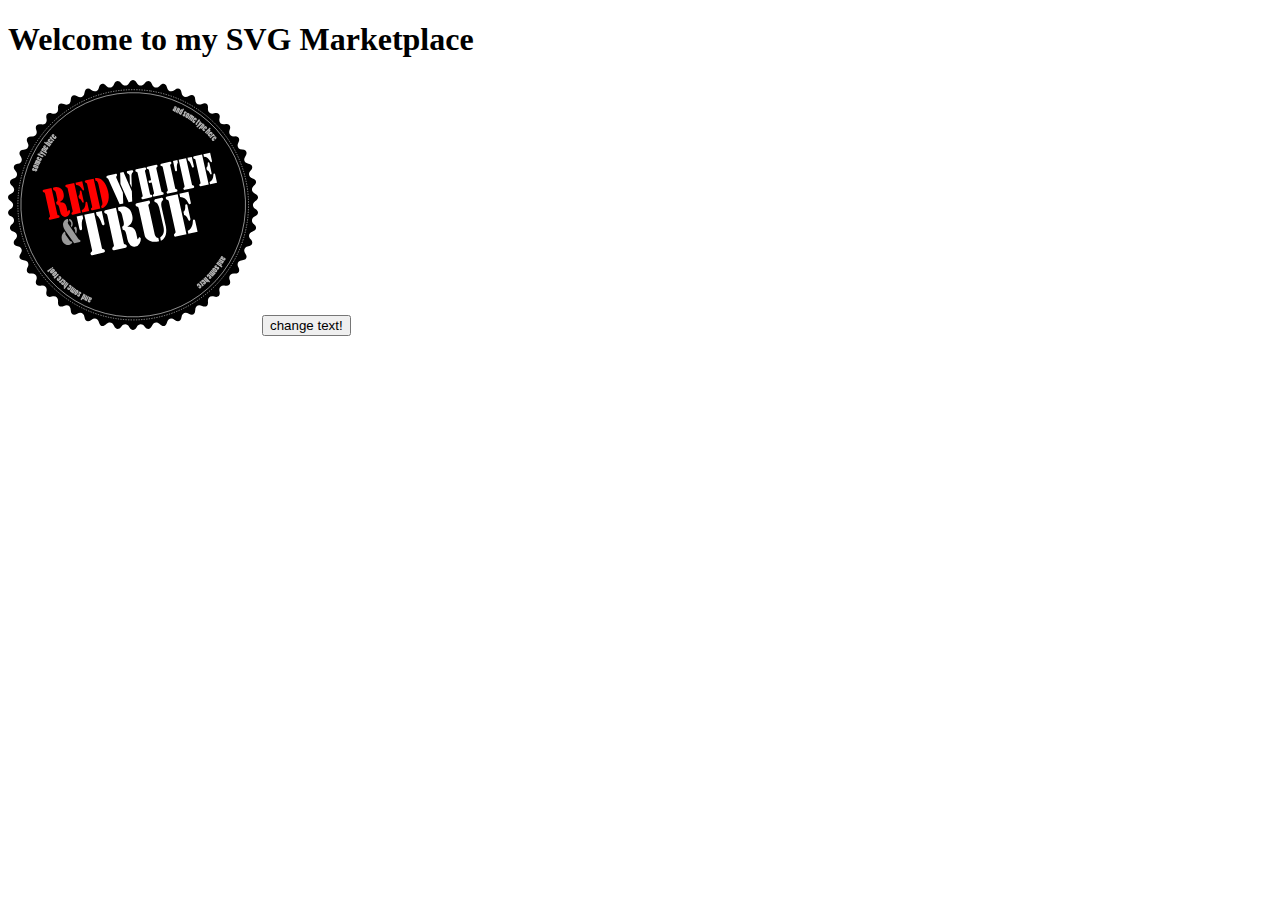
==== index.html @ 86f62fc6 "JS" ====
<!DOCTYPE html>
  <html lang="en">
  <head>
    <meta charset="UTF-8">
    <meta name="viewport" content="width=device-width, initial-scale=1.0">
    <meta http-equiv="X-UA-Compatible" content="ie=edge">
    <link rel="stylesheet" href="css/main.css">
    <title>My Awesome SVG Project</title>
  </head>
  <body>
    <main class="wrapper">
      <h1>Welcome to my SVG Marketplace</h1>
      <img id="svgGraphic" src="images/badge.svg" alt="svg image" class="svg-graphic" width="250">

      <button id="mybutton">change text!</button>
    </main>
    <!-- always import or link your Javascript at the bottom of the page -->
    <script src="js/main.js"></script>
  </body>
  </html>
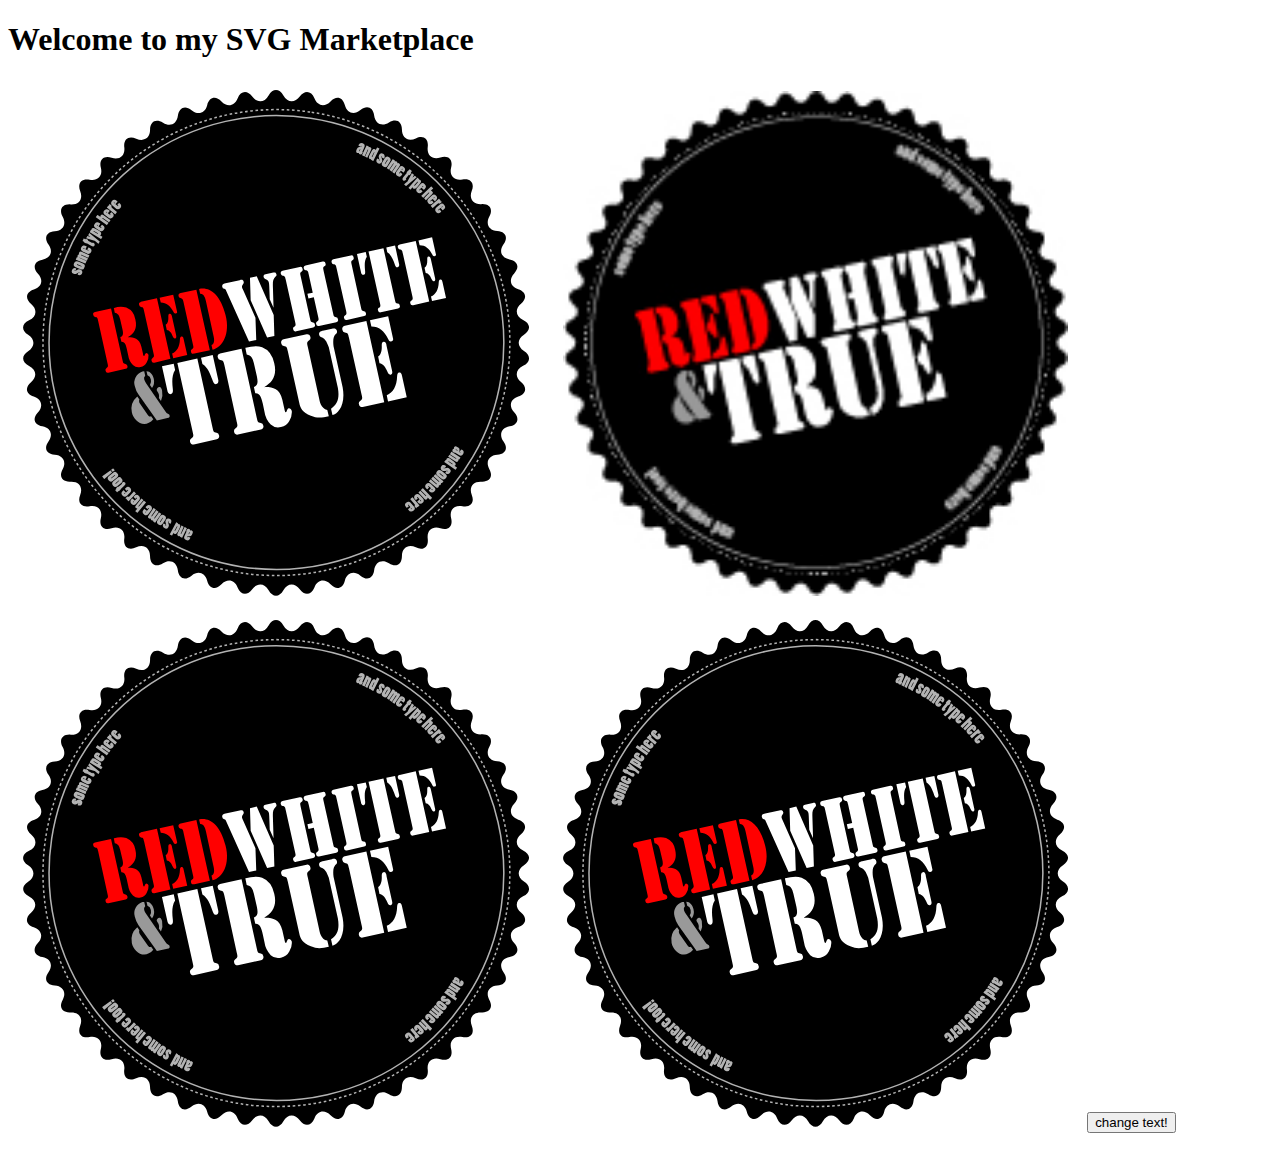
==== commit 7c94659a: "update" ====
--- a/index.html
+++ b/index.html
@@ -10,7 +10,22 @@
   <body>
     <main class="wrapper">
       <h1>Welcome to my SVG Marketplace</h1>
-      <img id="svgGraphic" src="images/badge.svg" alt="svg image" class="svg-graphic" width="250">
+
+      <div class="img-wrapper">
+        <img id="svgGraphic" src="images/badge.svg" alt="svg image" class="svg svg-graphic" >
+      </div>
+
+      <div class="img-wrapper">
+        <img id="svgGraphic2" src="images/badge.jpg" alt="svg image" class="svg svg-graphic2" >
+      </div>
+
+      <div class="img-wrapper">
+        <img id="svgGraphic3" src="images/badge.svg" alt="svg image" class="svg svg-graphic3" >
+      </div>
+
+      <div class="img-wrapper">
+        <img id="svgGraphic4" src="images/badge.svg" alt="svg image" class="svg svg-graphic4" >
+      </div>
 
       <button id="mybutton">change text!</button>
     </main>
--- a/css/main.css
+++ b/css/main.css
@@ -0,0 +1,9 @@
+@charset "UTF-8";
+
+.img-wrapper { 
+  display: inline-block; 
+  width: 40%;
+  padding:10px 15px;
+}
+
+.img-wrapper img { width:100%; }
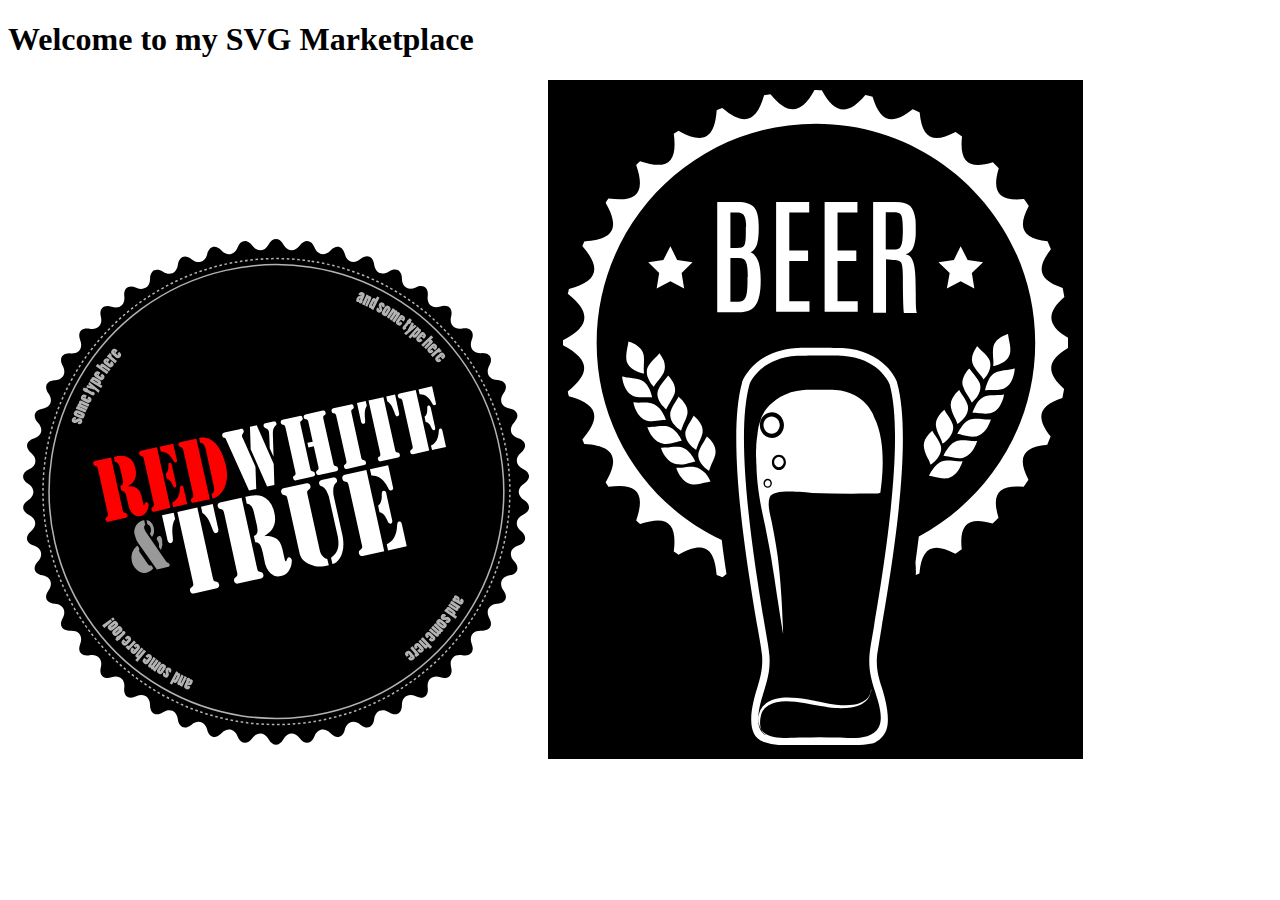
==== commit 5dac4e36: "SVGartwork" ====
--- a/index.html
+++ b/index.html
@@ -9,25 +9,138 @@
   </head>
   <body>
     <main class="wrapper">
+
       <h1>Welcome to my SVG Marketplace</h1>
 
       <div class="img-wrapper">
         <img id="svgGraphic" src="images/badge.svg" alt="svg image" class="svg svg-graphic" >
       </div>
 
-      <div class="img-wrapper">
-        <img id="svgGraphic2" src="images/badge.jpg" alt="svg image" class="svg svg-graphic2" >
-      </div>
+    <div class="img-wrapper black-bg">
 
-      <div class="img-wrapper">
-        <img id="svgGraphic3" src="images/badge.svg" alt="svg image" class="svg svg-graphic3" >
-      </div>
+      <svg version="1.1" id="beerGraphic" xmlns="http://www.w3.org/2000/svg" xmlns:xlink="http://www.w3.org/1999/xlink" x="0px"
+      	 y="0px" viewBox="0 0 180.3 233.8" style="enable-background:new 0 0 180.3 233.8;" xml:space="preserve">
+      <style type="text/css">
+      	.st0{fill:#FFFFFF;}
+      	#beerGraphic { cursor: pointer; }
+      </style>
+      <path id="bottle" class="st0" d="M97.5,233.8c-1.9,0-3.9,0-6-0.1c-2,0.1-4,0.1-5.9,0.1c-4.6,0-9.6,0.2-13.9-1.3
+      	c-7.3-2.4-4.1-13.9-2.4-19.4c1.1-3.6,2-6.9,1.7-11.3c-0.1-1.4-0.7-5-1.6-10c-3.7-21.8-11.3-67.1-5.5-87.6l0-0.1
+      	c0.2-0.5,4.3-11.2,19.5-12.1c1.3-0.1,4.4-0.1,7.6-0.1l0.5,0l0.5,0c3.2,0,6.3,0.1,7.6,0.1c15.2,0.9,19.4,11.6,19.5,12.1l0,0.1
+      	c5.8,20.5-1.8,65.8-5.5,87.6c-0.8,5-1.4,8.6-1.6,10c-0.4,4.4,0.6,7.8,1.7,11.3c0.7,2.4,1.5,4.9,1.9,8c0.6,4.6,0.5,8.7-3.9,11.3
+      	C111.3,232.8,109.4,233.8,97.5,233.8z M91.5,230.8c2.1,0.1,4.1,0.1,6,0.1c4.5,0,12.2,1.3,15-3.5c2.1-3.7-0.3-9.8-1.4-13.4
+      	c-1.1-3.7-2.2-7.4-1.8-12.4c0.1-1.6,0.7-5.2,1.6-10.3c3.3-19.9,11.1-66.3,5.6-86.3c-0.3-0.8-4.1-9.4-17-10.2
+      	c-1.2-0.1-4.3-0.1-7.5-0.1h-0.5h-0.5c-3.2,0-6.2,0.1-7.5,0.1c-12.9,0.8-16.7,9.3-17,10.2c-5.6,20,2.2,66.4,5.5,86.3
+      	c0.9,5.1,1.5,8.7,1.6,10.3c0.4,5-0.7,8.7-1.8,12.4c-1.2,4-4,11.6-0.2,15.1c3,2.7,10.1,1.8,13.8,1.8
+      	C87.5,230.9,89.5,230.9,91.5,230.8z M109.9,213.6c0,0.2-0.2,1.2-0.3,1.5c-0.2,0.6-0.6,1.3-1.2,2c-0.7,0.6-1.6,1.2-2.7,1.6
+      	c-2.2,0.8-5.2,0.8-8.4,0.5c-3.2-0.3-6.6-1.3-10.4-1.9c-3.8-0.6-7.5-1-10.9-0.2c-1.7,0.4-3.3,1.2-4.3,2.3l-0.4,0.4
+      	c-0.1,0.1-0.2,0.3-0.3,0.4c-0.2,0.3-0.4,0.6-0.6,0.9c-0.3,0.7-0.5,1.3-0.6,1.9c-0.4,2.5,0.1,4.5,0.9,5.7c0.2,0.3,0.4,0.5,0.6,0.7
+      	c0.2,0.2,0.4,0.3,0.5,0.4c0.3,0.2,0.5,0.2,0.5,0.2c0.1,0-0.8-0.3-1.4-1.5c-0.6-1.2-0.9-3.1-0.3-5.4c0.1-0.6,0.3-1.1,0.6-1.6
+      	c0.1-0.3,0.3-0.5,0.5-0.7l0.3-0.4l0.4-0.3c1-0.9,2.3-1.5,3.8-1.8c3-0.6,6.6-0.2,10.3,0.4c1.8,0.3,3.6,0.7,5.4,1
+      	c1.7,0.3,3.5,0.6,5.2,0.7c3.3,0.2,6.5-0.1,8.8-1.1c1.2-0.5,2.1-1.3,2.8-2.1c0.6-0.8,0.9-1.6,1-2.3
+      	C109.9,214.8,110,213.8,109.9,213.6c0.1-0.3,0.1-0.5,0.1-0.5S110,213.2,109.9,213.6z M77.3,119.5c0-1.7-1.3-3.1-2.9-3.1
+      	c-1.6,0-2.9,1.4-2.9,3.1c0,1.7,1.3,3.1,2.9,3.1C76,122.6,77.3,121.2,77.3,119.5z M73,139.2c-0.5,0-1,0.5-1,1.1c0,0.6,0.4,1.1,1,1.1
+      	c0.5,0,1-0.5,1-1.1C74,139.6,73.5,139.2,73,139.2z M77,130.9c-0.9,0-1.7,0.8-1.7,1.8c0,1,0.8,1.8,1.7,1.8c0.9,0,1.7-0.8,1.7-1.8
+      	C78.7,131.7,77.9,130.9,77,130.9z M111,116.8L111,116.8c-0.1-0.5-3.1-9.1-13.8-9.8c-0.9-0.1-3.1-0.1-5.4-0.1h-0.3h-0.4
+      	c-2.3,0-4.5,0-5.4,0.1c-6.5,0.5-10.7,3.8-13,6.5c-0.4,0.4-1.8,2.7-2.1,3.7c-0.4,1.2-0.8,2.5-0.9,3.1c-0.2,0.9-0.3,1.9-0.4,2.9
+      	c-0.2,1.3-0.4,2.8-0.4,4.5c-0.1,1.2-0.1,2.6,0,3.9c0,0.8,0,1.7,0.1,2.5c0,1.9,0.2,4,0.4,6.2c0.5,4.8,1.5,9.9,2.7,15.2
+      	c1,5.3,2.1,10.3,2.7,14.9c0.8,4.6,1.3,8.8,1.9,12.3c0.5,3.5,1,6.4,1.3,8.3c0.3,2,0.5,3.1,0.5,3.1s0-1.1-0.1-3.1
+      	c-0.1-2-0.2-4.9-0.4-8.4c-0.2-3.6-0.5-7.8-1-12.5c-0.4-4.7-1.4-9.9-2.4-15.2c-0.5-2.8-1.9-6.8-0.9-9.6c1.1-3.3,12.5-1.7,15.1-1.6
+      	c6.5,0.2,13.1,0.3,19.6,0.2c0.4,0,4.7,0.2,4.8-0.4C113.4,141.6,115.9,126.4,111,116.8z M70.2,119.5c0-2.6,1.9-4.6,4.3-4.6
+      	c2.4,0,4.3,2.1,4.3,4.6c0,2.6-1.9,4.6-4.3,4.6C72.1,124.1,70.2,122.1,70.2,119.5z M73,141.8c-0.8,0-1.5-0.7-1.5-1.6
+      	c0-0.9,0.7-1.6,1.5-1.6c0.8,0,1.5,0.7,1.5,1.6C74.5,141.1,73.8,141.8,73,141.8z M77,135.5c-1.4,0-2.5-1.2-2.5-2.7
+      	c0-1.5,1.1-2.7,2.5-2.7c1.4,0,2.5,1.2,2.5,2.7C79.5,134.2,78.4,135.5,77,135.5z"/>
+      <path id="rGrain" class="st0" d="M146.2,117.3c1.7-0.2,3.3,0.1,4.5,0.2c1.2,0.1,1.9,0,1.9,0c0-0.1-0.5,1.7-1.5,3.2
+      	c-1,1.5-2.6,2.8-4.3,2.9c-1.7,0.1-3.3-0.4-4.4-0.6c-1.1-0.3-1.8-0.3-1.8-0.3c0,0,0.7-1.5,1.7-2.8
+      	C143.1,118.6,144.5,117.5,146.2,117.3z M137.4,127.6c-1,1.3-1.7,2.8-1.7,2.8c0,0,0.7,0.1,1.8,0.3c1.1,0.2,2.7,0.7,4.4,0.6
+      	c1.7-0.1,3.3-1.4,4.3-2.9c1-1.5,1.5-3.2,1.5-3.2c0,0-0.7,0.1-1.9,0c-1.2-0.1-2.8-0.4-4.5-0.2C139.8,125.1,138.5,126.2,137.4,127.6z
+      	 M132.2,134.8c-1,1.3-1.7,2.8-1.7,2.8c0,0,0.7,0.1,1.8,0.3c1.1,0.2,2.7,0.7,4.4,0.6c1.7-0.1,3.3-1.4,4.3-2.9c1-1.5,1.5-3.2,1.5-3.2
+      	c0,0-0.7,0.1-1.9,0c-1.2-0.1-2.8-0.4-4.5-0.2C134.6,132.4,133.2,133.5,132.2,134.8z M147.3,112.2c-0.8,1.4-1.3,3-1.3,2.9
+      	c0,0,0.7,0,1.8,0.1c1.1,0.1,2.8,0.4,4.5,0.1c1.7-0.3,3.1-1.7,3.9-3.4c0.9-1.6,1.1-3.4,1.1-3.3c0,0-0.7,0.2-1.9,0.2
+      	c-1.2,0.1-2.8-0.1-4.5,0.3C149.4,109.5,148.1,110.8,147.3,112.2z M160.4,102.7c0.7-1.7,0.7-3.5,0.7-3.4c0,0-0.7,0.2-1.8,0.4
+      	c-1.1,0.2-2.8,0.3-4.4,0.8c-1.6,0.5-2.7,1.9-3.4,3.5c-0.7,1.5-1,3.1-1,3.1c0,0,0.7-0.1,1.8-0.1c1.1,0,2.8,0.1,4.5-0.4
+      	C158.6,106,159.8,104.5,160.4,102.7z M140,117.4c0.5,1,0.6,1.7,0.7,1.7c0,0,1.4-0.9,2.4-2.2c1-1.3,1.7-3,1.2-4.6
+      	c-0.5-1.6-1.5-2.9-2.1-3.8c-0.6-0.9-0.9-1.5-0.9-1.5c0,0-1.1,0.9-1.9,2.1c-0.9,1.2-1.4,2.7-1,4.3C138.7,115,139.5,116.4,140,117.4z
+      	 M134.7,124.4c0.5,1,0.6,1.7,0.7,1.7c0,0,1.4-0.9,2.4-2.2c1-1.3,1.7-3,1.2-4.6c-0.5-1.6-1.5-2.9-2.1-3.8c-0.6-0.9-0.9-1.5-0.9-1.5
+      	c0,0-1.1,0.9-1.9,2.1c-0.9,1.2-1.4,2.7-1,4.3C133.4,122,134.3,123.4,134.7,124.4z M130.4,131.9c0.5,1,0.6,1.7,0.7,1.7
+      	c0,0,1.4-0.9,2.4-2.2c1-1.3,1.7-3,1.2-4.6c-0.5-1.6-1.5-2.9-2.1-3.8c-0.6-0.9-0.9-1.5-0.9-1.5c0,0-1.1,0.9-1.9,2.1
+      	c-0.9,1.2-1.4,2.7-1,4.3C129.1,129.5,129.9,130.9,130.4,131.9z M144.9,109.8c0.6,1,0.8,1.6,0.9,1.6c0,0,1.2-1,2.1-2.4
+      	c0.9-1.4,1.3-3.2,0.6-4.7c-0.7-1.5-1.8-2.7-2.5-3.6c-0.7-0.9-1.1-1.4-1.1-1.4c0,0-1,1-1.7,2.3c-0.7,1.3-1.1,2.9-0.4,4.4
+      	C143.3,107.6,144.3,108.9,144.9,109.8z M150,103.2c0,0,1.1-1.1,1.8-2.6c0.7-1.5,0.9-3.3,0.1-4.7c-0.8-1.4-2.1-2.5-2.9-3.2
+      	c-0.8-0.8-1.2-1.3-1.3-1.3c0,0-0.9,1.2-1.4,2.5c-0.6,1.4-0.7,3,0.1,4.4c0.8,1.4,1.9,2.6,2.6,3.5C149.7,102.6,150,103.3,150,103.2z
+      	 M153.4,98.5c0,0,1.7-0.3,3.1-1.1c1.5-0.8,2.8-2.2,3-4c0.2-1.7-0.3-3.4-0.5-4.5c-0.2-1.2-0.3-1.9-0.3-1.9c0,0-1.5,0.4-2.7,1.3
+      	c-1.3,0.8-2.4,2.1-2.6,3.8c-0.2,1.7,0,3.4,0.1,4.6C153.5,97.8,153.4,98.5,153.4,98.5z"/>
+      <path id="lGrain" class="st0" d="M36.1,126.2c-1.7-0.1-3.3-1.3-4.4-2.8c-1.1-1.5-1.6-3.2-1.6-3.2c0,0,0.7,0.1,1.9-0.1
+      	c1.2-0.1,2.8-0.4,4.5-0.3c1.7,0.1,3.1,1.2,4.2,2.5c1,1.3,1.7,2.8,1.7,2.8c0,0-0.7,0.1-1.8,0.4C39.5,125.7,37.9,126.3,36.1,126.2z
+      	 M45.4,132.9c1.1-0.3,1.8-0.3,1.8-0.4c0,0-0.7-1.5-1.7-2.8c-1-1.3-2.5-2.4-4.2-2.5c-1.7-0.1-3.3,0.2-4.5,0.3c-1.2,0.1-1.9,0-1.9,0.1
+      	c0-0.1,0.5,1.7,1.6,3.1c1.1,1.5,2.6,2.7,4.4,2.8C42.8,133.7,44.3,133.2,45.4,132.9z M46.8,134.4c-1.7-0.1-3.3,0.2-4.5,0.3
+      	c-1.2,0.1-1.9,0-1.9,0.1c0-0.1,0.5,1.7,1.6,3.1c1.1,1.5,2.6,2.7,4.4,2.8c1.7,0.1,3.3-0.5,4.4-0.7c1.1-0.3,1.8-0.3,1.8-0.4
+      	c0,0-0.7-1.5-1.7-2.8C49.9,135.7,48.5,134.6,46.8,134.4z M34.9,117.8c1.1-0.2,1.8-0.1,1.8-0.2c0,0-0.5-1.5-1.4-2.9
+      	c-0.9-1.4-2.2-2.6-3.8-3c-1.7-0.3-3.3-0.2-4.5-0.2c-1.2,0-1.9-0.2-1.9-0.1c0,0,0.3,1.7,1.2,3.3c0.9,1.6,2.3,3,4,3.3
+      	C32.1,118.3,33.7,117.9,34.9,117.8z M30,109.6c1.2,0,1.8,0.1,1.8,0c0,0-0.3-1.6-1-3c-0.7-1.5-1.8-2.9-3.5-3.4
+      	c-1.6-0.5-3.3-0.5-4.4-0.7c-1.2-0.1-1.8-0.4-1.8-0.3c0,0,0.1,1.7,0.8,3.4c0.7,1.7,1.9,3.2,3.6,3.7C27.2,109.7,28.9,109.6,30,109.6z
+      	 M39.7,119.4c1,1.3,2.5,2.1,2.4,2.1c0,0,0.2-0.7,0.6-1.7c0.4-1,1.2-2.5,1.6-4c0.4-1.6-0.2-3.1-1.1-4.3c-0.8-1.2-2-2.1-2-2.1
+      	c0,0-0.3,0.6-0.9,1.5c-0.6,1-1.5,2.3-2,3.9C38,116.4,38.6,118.1,39.7,119.4z M45.1,126.2c1,1.3,2.5,2.1,2.4,2.1c0,0,0.2-0.7,0.6-1.7
+      	c0.4-1,1.2-2.5,1.6-4c0.4-1.6-0.2-3.1-1.1-4.3c-0.8-1.2-2-2.1-2-2.1c0,0-0.3,0.6-0.9,1.6c-0.6,1-1.5,2.3-2,3.9
+      	C43.4,123.2,44,124.9,45.1,126.2z M53.3,125.7c-0.8-1.2-2-2.1-2-2.1c0,0-0.3,0.6-0.9,1.6c-0.6,1-1.5,2.3-2,3.9
+      	c-0.5,1.6,0.2,3.3,1.3,4.6c1,1.3,2.5,2.1,2.4,2.1c0,0,0.2-0.7,0.6-1.7c0.4-1,1.2-2.5,1.6-4C54.7,128.4,54.1,126.9,53.3,125.7z
+      	 M34.7,111.5c0.9,1.4,2.2,2.4,2.1,2.4c0,0,0.2-0.6,0.8-1.6c0.6-1,1.5-2.3,2.1-3.8c0.6-1.5,0.2-3.1-0.5-4.4c-0.7-1.3-1.8-2.3-1.7-2.3
+      	c0,0-0.3,0.6-1.1,1.4c-0.7,0.9-1.8,2.1-2.4,3.6C33.3,108.4,33.8,110.1,34.7,111.5z M32.4,105.8c0,0,0.3-0.6,1-1.5
+      	c0.7-0.9,1.8-2.1,2.5-3.5c0.7-1.4,0.5-3,0-4.4c-0.6-1.3-1.5-2.5-1.5-2.5c0,0-0.4,0.5-1.2,1.3c-0.8,0.8-2,1.9-2.8,3.3
+      	c-0.8,1.4-0.6,3.2,0.2,4.7C31.2,104.7,32.4,105.8,32.4,105.8z M25.7,100c1.5,0.8,3.2,1.1,3.2,1.1c0,0-0.1-0.7-0.1-1.9
+      	c0-1.2,0.2-2.9,0-4.6c-0.3-1.7-1.4-2.9-2.7-3.7c-1.3-0.8-2.8-1.2-2.8-1.2c0,0,0,0.7-0.3,1.9c-0.2,1.2-0.6,2.8-0.4,4.6
+      	C22.8,97.9,24.1,99.2,25.7,100z"/>
+      <path id="bgShell" class="st0" d="M180.3,91.9c0-0.6,0-1.1,0-1.7c0-0.6,0-1.1,0-1.7c-7.7-4.4-8.1-9-1.5-14.7
+      	c-0.2-1.1-0.4-2.1-0.6-3.2c-8.4-2.7-9.7-6.9-4.2-13.8c-0.4-1-0.8-1.9-1.2-2.9c-8.8-0.9-10.9-4.7-6.7-12.5c-0.5-0.9-1.1-1.7-1.7-2.5
+      	c-8.9,0.9-11.6-2.5-9-11c-0.7-0.7-1.4-1.4-2.1-2.1c-8.6,2.7-12-0.2-11-9.2c-0.8-0.5-1.5-1.1-2.3-1.6c-8.1,4.3-12,2.2-12.8-7
+      	c-0.8-0.4-1.7-0.7-2.5-1.1c-7.3,5.9-11.6,4.5-14.3-4.5c-0.9-0.2-1.7-0.4-2.6-0.6c-6.1,7.4-10.9,6.9-15.5-1.7c-0.7,0-1.3-0.1-2-0.1
+      	c-0.2,0-0.4,0-0.6,0c-4.7,8.7-9.5,9.1-15.7,1.5c-0.8,0.1-1.5,0.3-2.3,0.4c-2.7,9.6-7.2,11-14.9,4.5c-0.7,0.3-1.3,0.5-2,0.8
+      	c-0.7,10.1-4.8,12.3-13.6,7.3c-0.6,0.4-1.1,0.7-1.7,1.1c1.4,10.2-2.2,13.1-12,9.8c-0.5,0.4-0.9,0.9-1.4,1.3c3.4,9.8,0.4,13.4-9.9,12
+      	c-0.3,0.5-0.7,1-1,1.5c5.2,9.1,2.9,13.2-7.6,13.8c-0.2,0.5-0.5,1.1-0.7,1.6c6.9,8,5.5,12.6-4.8,15.4c-0.1,0.6-0.2,1.2-0.4,1.7
+      	c8.4,6.6,7.9,11.6-1.7,16.5c0,0.3,0,0.6,0,0.9c0,0.3,0,0.6,0,0.9c9.5,5,10,9.9,1.7,16.5c0.1,0.6,0.2,1.2,0.4,1.7
+      	c10.3,2.8,11.7,7.4,4.8,15.4c0.2,0.5,0.5,1.1,0.7,1.6c10.5,0.6,12.8,4.8,7.6,13.8c0.3,0.5,0.7,1,1,1.5c10.3-1.4,13.3,2.2,9.9,12
+      	c0.4,0.4,0.9,0.9,1.4,1.3c9.7-3.3,13.3-0.4,12,9.8c0.6,0.4,1.1,0.7,1.7,1.1c8.8-5,12.9-2.8,13.6,7.3c0.7,0.3,1.3,0.5,2,0.8
+      	c0.5-0.4,1-0.8,1.5-1.2c-0.6-3.9-1.2-7.9-1.7-12.1C30.2,148.1,12,121.2,12,90.2C12,47,47,12,90.2,12c43.2,0,78.2,35,78.2,78.2
+      	c0,29.9-16.8,55.8-41.5,69c-0.4,3.1-0.8,6.2-1.2,9.2c0.1,1.5,0.2,3.1,0.1,4.6c0.4-0.2,0.9-0.4,1.3-0.6c0.8-9.2,4.7-11.4,12.8-7
+      	c0.8-0.5,1.6-1.1,2.3-1.6c-1-9,2.4-11.8,11-9.2c0.7-0.7,1.4-1.4,2.1-2.1c-2.6-8.5,0.1-11.9,9-11c0.6-0.8,1.1-1.7,1.7-2.5
+      	c-4.1-7.8-2.1-11.7,6.7-12.5c0.4-1,0.8-1.9,1.2-2.9c-5.5-6.9-4.2-11.1,4.2-13.8c0.2-1.1,0.4-2.1,0.6-3.2
+      	C172.1,100.8,172.6,96.3,180.3,91.9z"/>
+      <g id="beer">
+      	<g>
+      		<path class="st0" d="M55.1,39.9h7.1c3,0,5,0.7,6,2c1.1,1.3,1.6,3.6,1.6,6.8v0.8c0,2.3-0.2,4.1-0.6,5.5c-0.4,1.3-1.2,2.3-2.3,2.9
+      			c2.4,1,3.6,4.1,3.6,9.5v0.8c0,3.9-0.6,6.8-1.8,8.5c-1.1,1.7-3.1,2.6-6,2.6h-7.7V39.9z M65.3,48.8c0,0,0-0.1,0-0.1
+      			c0-2.6-0.5-4.2-1.4-4.6c-0.4-0.2-1.1-0.4-1.9-0.4h-2.3v12.6h2.6c0.9,0,1.5-0.1,1.9-0.4c0.4-0.3,0.7-0.9,0.8-1.7
+      			c0.2-0.9,0.2-2.3,0.2-4.2V48.8z M65.9,66.7c0-2.5-0.2-4.3-0.6-5.3c-0.4-1-1.2-1.5-2.5-1.5h-3.1v15.6h2.8c1.3,0,2.2-0.5,2.6-1.5
+      			c0.5-1,0.7-3,0.7-5.9V66.7z"/>
+      	</g>
+      	<g>
+      		<path class="st0" d="M76,39.9h11.8v3.8h-7.1v13.5h6.7v3.8h-6.7v14.3h7.2v3.8H76V39.9z"/>
+      	</g>
+      	<g>
+      		<path class="st0" d="M93.3,39.9H105v3.8h-7.1v13.5h6.7v3.8h-6.7v14.3h7.2v3.8H93.3V39.9z"/>
+      	</g>
+      	<g>
+      		<path class="st0" d="M110.5,39.9h8.2c2.3,0,4,0.5,5.1,1.5c1,1,1.6,2.6,1.9,4.9c0.1,1,0.1,2.4,0.1,4.5c0,2-0.3,3.7-0.8,5.1
+      			c-0.5,1.4-1.5,2.3-2.8,2.7c1,0.2,1.7,0.7,2.2,1.6c0.5,0.9,0.9,2.3,1.1,4.2c0.2,1.9,0.3,4.7,0.3,8.5c0,3.7,0.1,5.9,0.4,6.6h-4.6
+      			c-0.2-0.5-0.4-4.9-0.4-13.3c0-2.8-0.3-4.5-0.8-4.9c-0.6-0.5-1.4-0.7-2.5-0.7l-2.7-0.2v19h-4.6V39.9z M121.2,49.6
+      			c0-3-0.3-4.8-0.8-5.3c-0.5-0.5-1.3-0.7-2.4-0.7h-2.9v13.3h2.9c0.9,0,1.5-0.2,2-0.5c0.4-0.3,0.7-1,0.9-2c0.2-1,0.3-2.5,0.3-4.6
+      			V49.6z"/>
+      	</g>
+      </g>
+      <polygon id="lStar" class="st0" points="38.3,55.7 40.7,60.6 46.2,61.4 42.3,65.3 43.2,70.8 38.3,68.2 33.4,70.8 34.3,65.3
+      	30.4,61.4 35.8,60.6 "/>
+      <polygon id="rStar" class="st0" points="141.8,55.7 144.3,60.6 149.8,61.4 145.8,65.3 146.7,70.8 141.8,68.2 136.9,70.8 137.9,65.3
+      	133.9,61.4 139.4,60.6 "/>
 
-      <div class="img-wrapper">
-        <img id="svgGraphic4" src="images/badge.svg" alt="svg image" class="svg svg-graphic4" >
-      </div>
+      <defs>
+      	<script>
+      		// stub
+      	</script>
+      </defs>
+      </svg>
 
-      <button id="mybutton">change text!</button>
+    </div>
+
     </main>
     <!-- always import or link your Javascript at the bottom of the page -->
     <script src="js/main.js"></script>
--- a/css/main.css
+++ b/css/main.css
@@ -1,9 +1,22 @@
 @charset "UTF-8";
 
-.img-wrapper { 
-  display: inline-block; 
+.img-wrapper {
+  display: inline-block;
   width: 40%;
   padding:10px 15px;
 }
 
 .img-wrapper img { width:100%; }
+
+.black-bg {
+  background-color: black;
+}
+
+/* change the SVG graphic art work
+#lGrain:hover, #rGrain:hover {fill:red;}*/
+
+#beerGraphic:hover #lGrain {fill:red;}
+#beerGraphic:hover #rGrain {fill:red;}
+
+#beerGraphic:hover #lStar {fill:yellow;}
+#beerGraphic:hover #rStar {fill:yellow;}
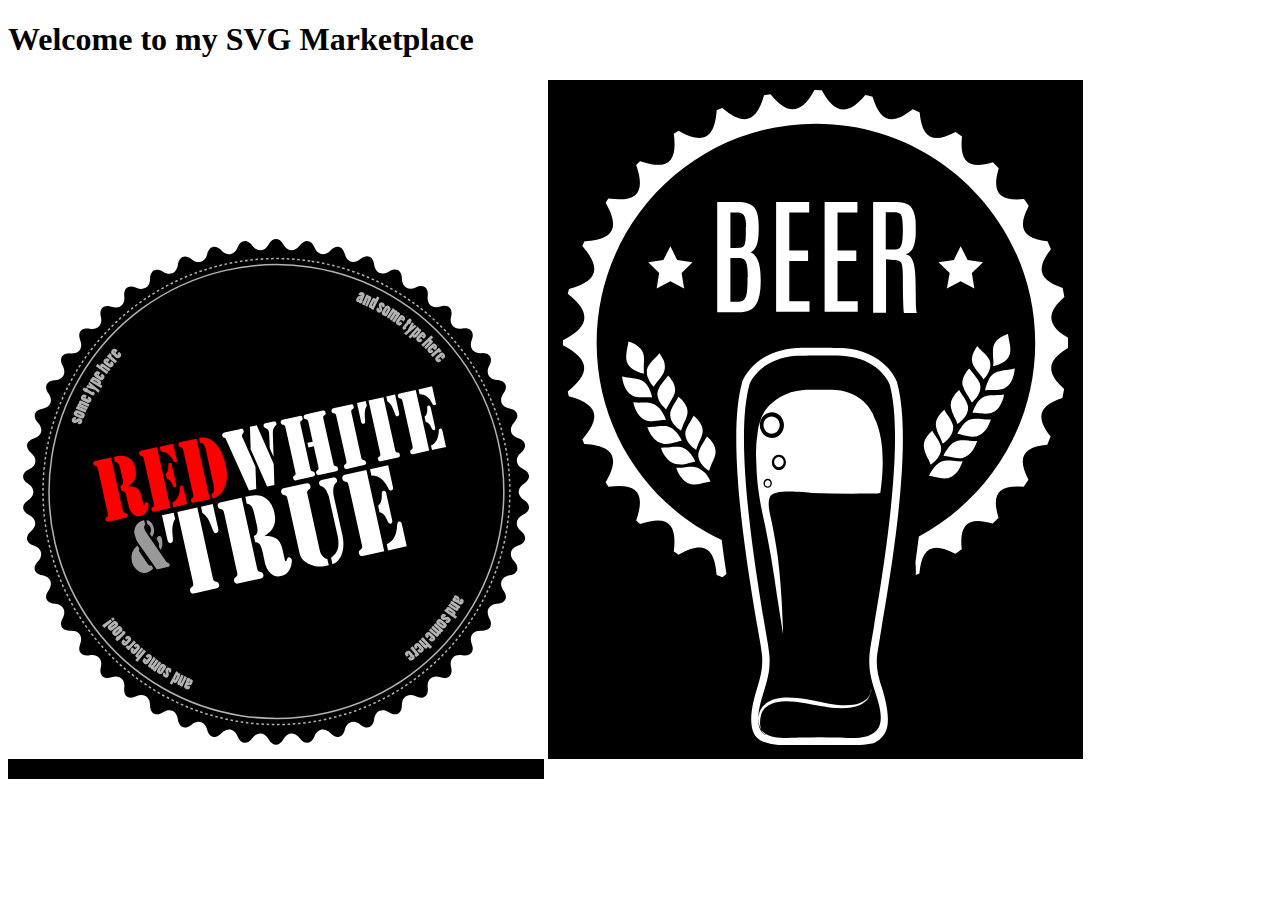
==== commit 0d40fd30: "SVGiconArt" ====
--- a/index.html
+++ b/index.html
@@ -11,10 +11,23 @@
     <main class="wrapper">
 
       <h1>Welcome to my SVG Marketplace</h1>
-
       <div class="img-wrapper">
         <img id="svgGraphic" src="images/badge.svg" alt="svg image" class="svg svg-graphic" >
       </div>
+
+      <!--<div class="img-wrapper">
+        <img id="svgGraphic2" src="images/badge.jpg" alt="svg image" class="svg svg-graphic2" >
+      </div>
+
+      <div class="img-wrapper">
+        <img id="svgGraphic3" src="images/badge.svg" alt="svg image" class="svg svg-graphic3" >
+      </div>
+
+      <div class="img-wrapper">
+        <img id="svgGraphic4" src="images/badge.svg" alt="svg image" class="svg svg-graphic4" >
+      </div>
+
+      <button id="mybutton">change text!</button>-->
 
     <div class="img-wrapper black-bg">
 
@@ -141,6 +154,10 @@
 
     </div>
 
+    <div class="img-wrapper black-bg">
+      <object type="image/svg+xml" data="images/qualitybeer.svg"></object>
+    </div>
+
     </main>
     <!-- always import or link your Javascript at the bottom of the page -->
     <script src="js/main.js"></script>
